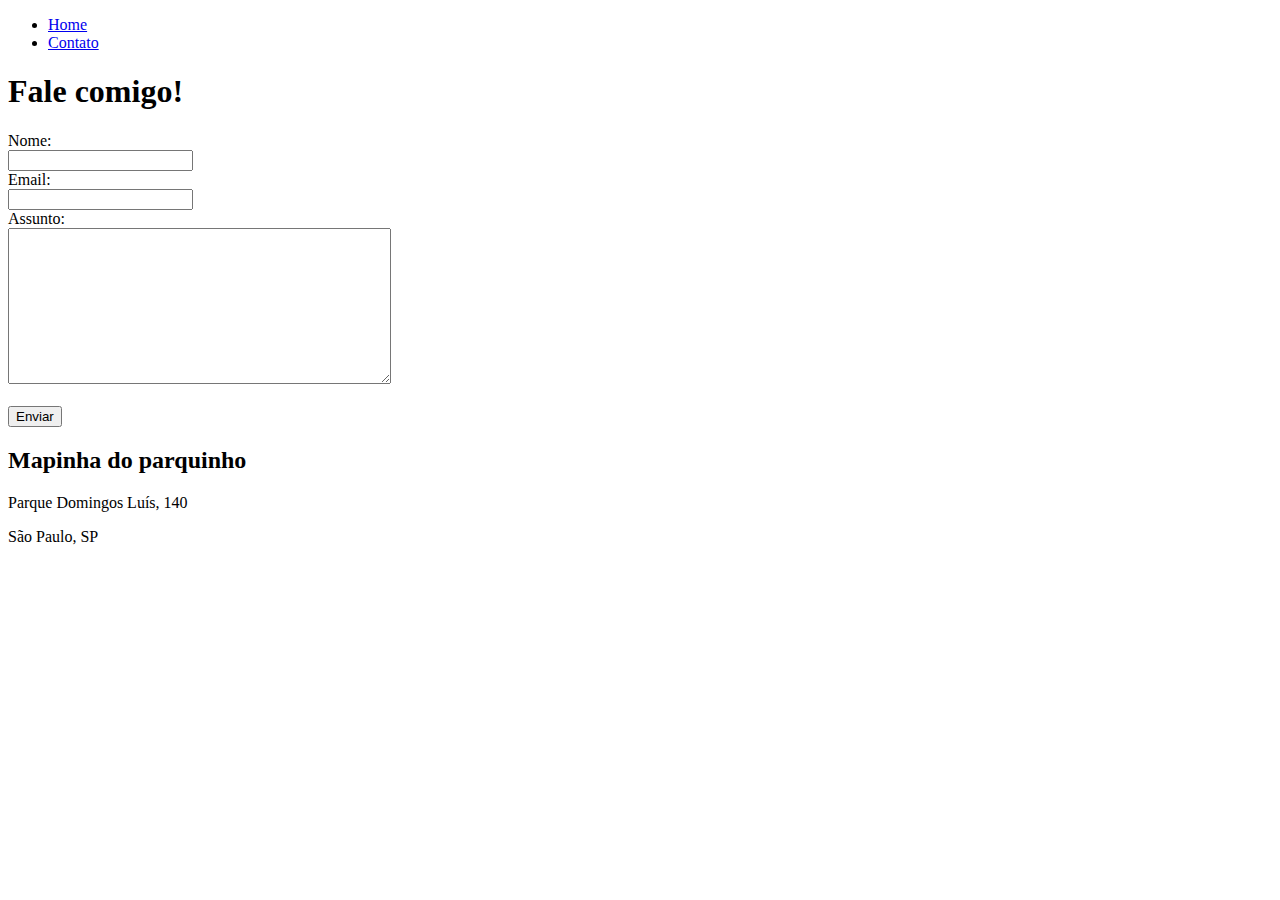
==== contato.html @ 035196ac "feat(html): Páginas Home e Contato" ====
<!DOCTYPE html>
<html lang="en">
<head>
    <meta charset="UTF-8">
    <meta http-equiv="X-UA-Compatible" content="IE=edge">
    <meta name="viewport" content="width=device-width, initial-scale=1.0">
    <title>Contato</title>
</head>
<body>
    <ul>
        <li><a href="index.html">Home</a></li>
        <li><a href="contato.html">Contato</a></li>
    </ul>
    <h1>Fale comigo!</h1>
    <form>
        <label for="nome">Nome:</label>
        <br>
        <input type="text" id = "nome">
        <br>
        <label for="email">Email:</label>
        <br>
        <input type="email" id = "email">
        <br>
        <label for="assunto">Assunto:</label>
        <br>
        <textarea name="assunto" id="assunto" cols="45" rows="10"></textarea>
        <br><br>
        <button>Enviar</button>
    </form>

    <h2>Mapinha do parquinho</h2>
    <p>Parque Domingos Luís, 140</p>
    <p>São Paulo, SP</p>
    <iframe src="https://www.google.com/maps/embed?pb=!1m18!1m12!1m3!1d3659.143923519549!2d-46.619001149039924!3d-23.49132498464268!2m3!1f0!2f0!3f0!3m2!1i1024!2i768!4f13.1!3m3!1m2!1s0x94cef63c657ec6ff%3A0x8b8605bd02b68c0f!2sParque%20Domingos%20Lu%C3%ADs%2C%20140%20-%20Jardim%20S%C3%A3o%20Paulo%2C%20S%C3%A3o%20Paulo%20-%20SP%2C%2002043-080!5e0!3m2!1spt-BR!2sbr!4v1615301158647!5m2!1spt-BR!2sbr" width="400" height="250" style="border:0;" allowfullscreen="" loading="lazy"></iframe>
</body>
</html>
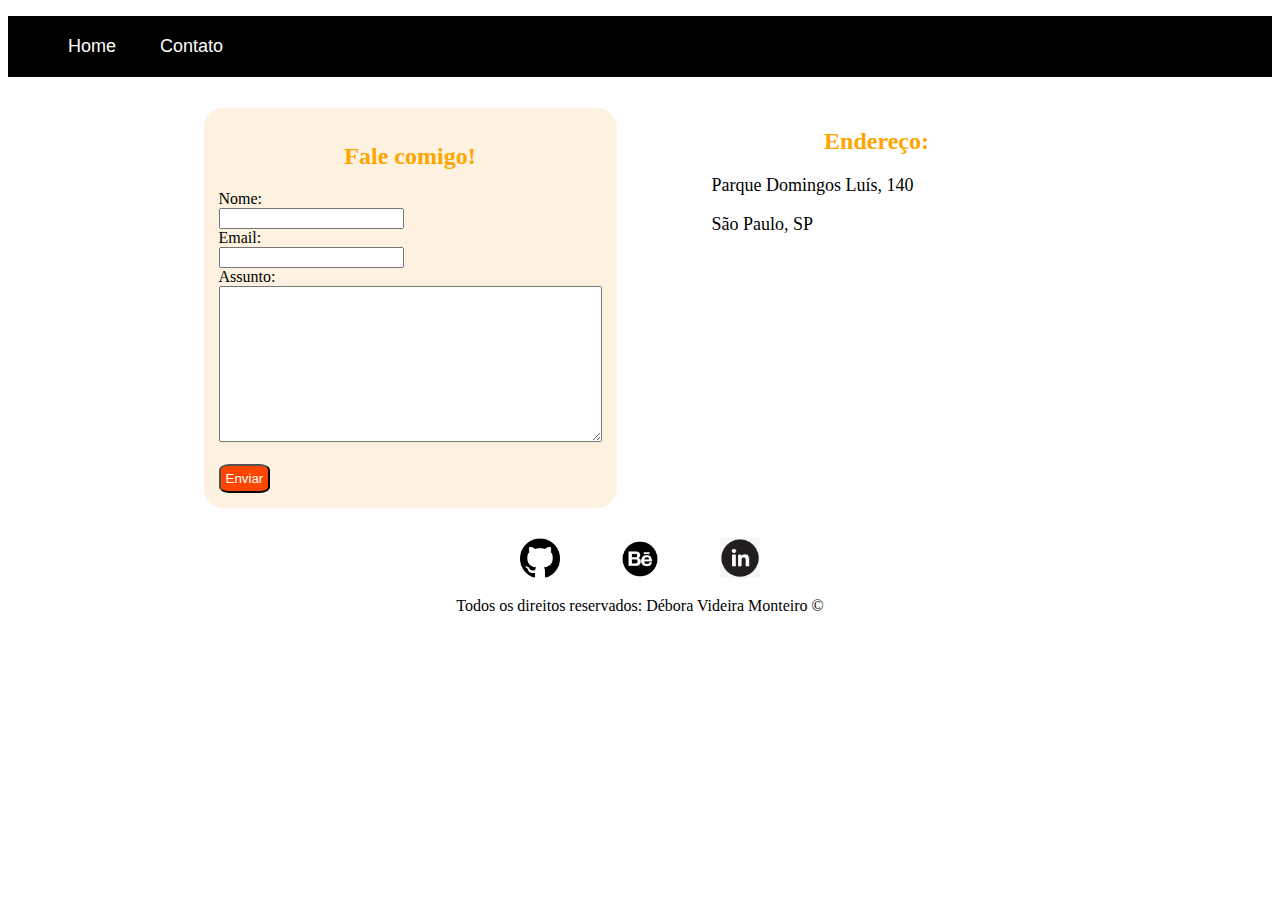
==== commit 454a41e0: "feat(css): Estilização das páginas" ====
--- a/contato.html
+++ b/contato.html
@@ -5,32 +5,53 @@
     <meta http-equiv="X-UA-Compatible" content="IE=edge">
     <meta name="viewport" content="width=device-width, initial-scale=1.0">
     <title>Contato</title>
+    <link rel="stylesheet" href="assets/css/estilo.css">
 </head>
 <body>
-    <ul>
+    <ul id="menu">
         <li><a href="index.html">Home</a></li>
         <li><a href="contato.html">Contato</a></li>
     </ul>
-    <h1>Fale comigo!</h1>
-    <form>
-        <label for="nome">Nome:</label>
-        <br>
-        <input type="text" id = "nome">
-        <br>
-        <label for="email">Email:</label>
-        <br>
-        <input type="email" id = "email">
-        <br>
-        <label for="assunto">Assunto:</label>
-        <br>
-        <textarea name="assunto" id="assunto" cols="45" rows="10"></textarea>
-        <br><br>
-        <button>Enviar</button>
-    </form>
-
-    <h2>Mapinha do parquinho</h2>
-    <p>Parque Domingos Luís, 140</p>
-    <p>São Paulo, SP</p>
-    <iframe src="https://www.google.com/maps/embed?pb=!1m18!1m12!1m3!1d3659.143923519549!2d-46.619001149039924!3d-23.49132498464268!2m3!1f0!2f0!3f0!3m2!1i1024!2i768!4f13.1!3m3!1m2!1s0x94cef63c657ec6ff%3A0x8b8605bd02b68c0f!2sParque%20Domingos%20Lu%C3%ADs%2C%20140%20-%20Jardim%20S%C3%A3o%20Paulo%2C%20S%C3%A3o%20Paulo%20-%20SP%2C%2002043-080!5e0!3m2!1spt-BR!2sbr!4v1615301158647!5m2!1spt-BR!2sbr" width="400" height="250" style="border:0;" allowfullscreen="" loading="lazy"></iframe>
+    <div class="container">
+        <div class="p-30">
+            <form>
+                <h2 class="center">Fale comigo!</h1>
+                <label for="nome">Nome:</label>
+                <br>
+                <input type="text" id = "nome">
+                <br>
+                <label for="email">Email:</label>
+                <br>
+                <input type="email" id = "email">
+                <br>
+                <label for="assunto">Assunto:</label>
+                <br>
+                <textarea name="assunto" id="assunto" cols="45" rows="10"></textarea>
+                <br><br>
+                <button>Enviar</button>
+            </form>
+        </div>
+        <div class="p-30">
+            <h2 class= "center">Endereço:</h2>
+            <p>Parque Domingos Luís, 140</p>
+            <p>São Paulo, SP</p>
+            <iframe src="https://www.google.com/maps/embed?pb=!1m18!1m12!1m3!1d3659.143923519549!2d-46.619001149039924!3d-23.49132498464268!2m3!1f0!2f0!3f0!3m2!1i1024!2i768!4f13.1!3m3!1m2!1s0x94cef63c657ec6ff%3A0x8b8605bd02b68c0f!2sParque%20Domingos%20Lu%C3%ADs%2C%20140%20-%20Jardim%20S%C3%A3o%20Paulo%2C%20S%C3%A3o%20Paulo%20-%20SP%2C%2002043-080!5e0!3m2!1spt-BR!2sbr!4v1615301158647!5m2!1spt-BR!2sbr" width="400" height="250" style="border:0;" allowfullscreen="" loading="lazy"></iframe>
+        </div>
+    </div>
 </body>
+<footer class = "center">
+    <div class="container">
+        <a href="https://github.com/DebVidMon">
+        <img class= "height40 p-30" src="assets/img/github.png" alt="logo github">
+        </a>
+        <a href="http://www.behance.net/deboravmonteiro">
+        <img class= "height40 p-30" src="assets/img/behance.webp" alt="logo behance">
+        </a>
+        <a href="https://www.linkedin.com/in/d%C3%A9bora-videira-monteiro-90a5b347/">
+        <img class= "height40 p-30" src="assets/img/linkedin.png" alt="logo linkedin">
+        </a>
+        
+    </div>
+    Todos os direitos reservados: Débora Videira Monteiro &copy
+</footer>
 </html>--- a/assets/css/estilo.css
+++ b/assets/css/estilo.css
@@ -0,0 +1,77 @@
+/*index*/
+body{
+    border-style: hidden;
+}
+.center{
+    text-align: center;
+}
+p{
+    font-family: 'Times New Roman', Georgia, Times, serif;
+    font-size: 18px;
+    text-align: justify;
+}
+
+h1{
+    color: orangered;
+}
+h2{
+    color:orange;
+}
+.p-30{
+    padding-left: 30px;
+    padding-right: 30px;
+}
+
+.height40{
+    height: 40px;
+}
+.container{
+   display: flex; 
+   flex-flow: row;
+   justify-content: center;
+   align-items: center;
+   padding: 15px;
+}
+.container p{
+    padding-left: 35px;
+}
+#menu{
+    background-color:black;
+}
+#menu li{
+    display: inline-table;
+    font-family: Verdana, Geneva, Tahoma, sans-serif;
+    font-size: 18px;
+    padding: 20px;
+}
+
+#menu li a{
+    text-decoration: none;
+    color: white;
+}
+
+#menu li:hover{
+    color: orange;
+}
+
+#menu li a:visited{
+    color: orangered;
+}
+
+footer{
+    background-color:white;
+}
+
+/*Contato*/
+form{
+    background-color: rgb(252, 242, 223);
+    border-radius: 5%;
+    padding: 15px;
+}
+
+form button{
+    padding: 5px;
+    background-color: orangered;
+    color:white;
+    border-radius: 20%; 
+}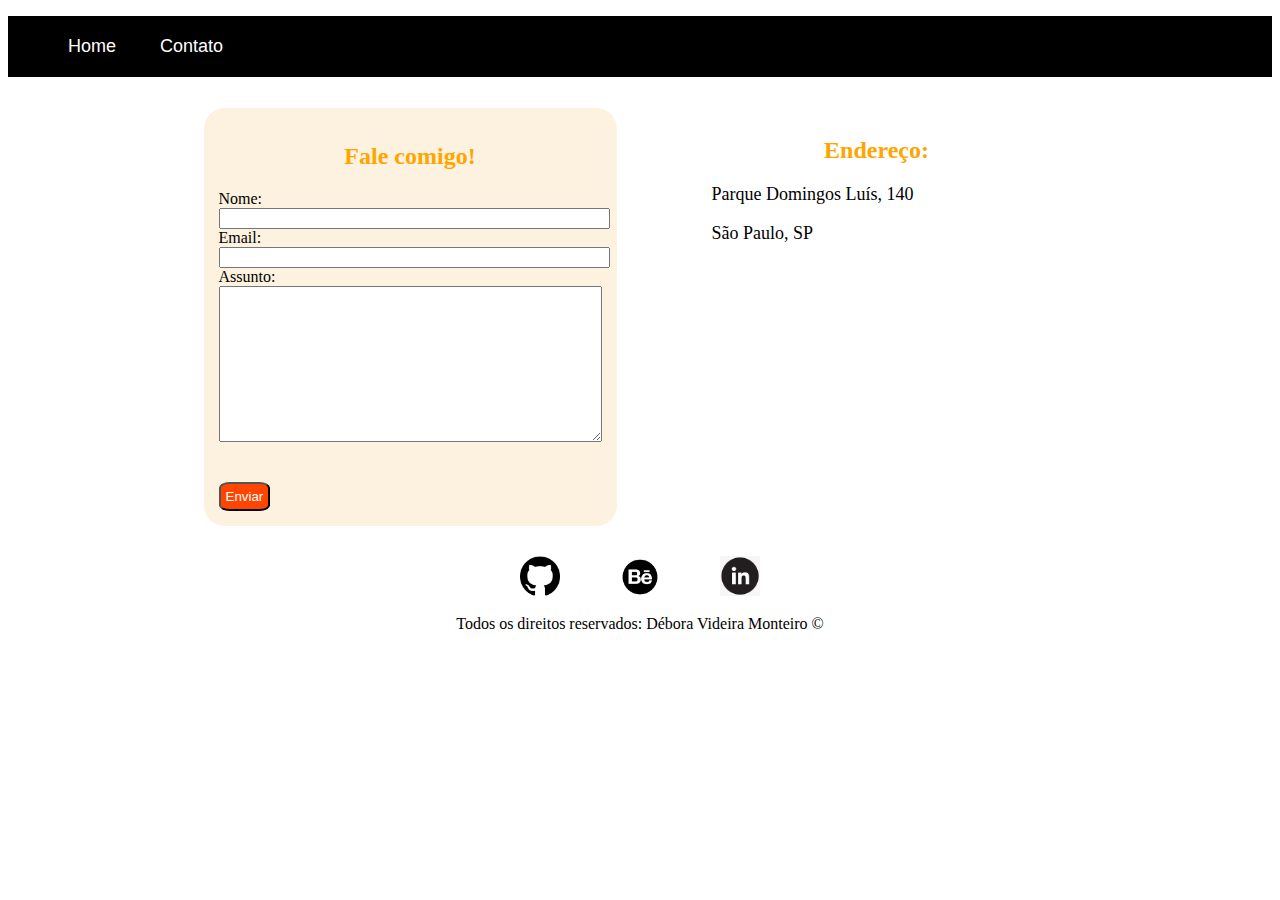
==== commit 9535eb9c: "feat (javascript): Script da página" ====
--- a/contato.html
+++ b/contato.html
@@ -18,40 +18,48 @@
                 <h2 class="center">Fale comigo!</h1>
                 <label for="nome">Nome:</label>
                 <br>
-                <input type="text" id = "nome">
-                <br>
+                <input type="text" id = "nome" onkeyup="validaNome()">
+                <div id=txtNome></div>
                 <label for="email">Email:</label>
                 <br>
-                <input type="email" id = "email">
-                <br>
+                <input type="email" id = "email" onkeyup="validaEmail()">
+                <div id=txtEmail></div>
                 <label for="assunto">Assunto:</label>
                 <br>
-                <textarea name="assunto" id="assunto" cols="45" rows="10"></textarea>
+                <textarea name="assunto" id="assunto" cols="45" rows="10"onkeyup=" validaAssunto()"></textarea>
+                <div id=txtAssunto></div>
                 <br><br>
-                <button>Enviar</button>
+                <button onclick="enviar()">Enviar</button>
             </form>
         </div>
         <div class="p-30">
             <h2 class= "center">Endereço:</h2>
             <p>Parque Domingos Luís, 140</p>
             <p>São Paulo, SP</p>
-            <iframe src="https://www.google.com/maps/embed?pb=!1m18!1m12!1m3!1d3659.143923519549!2d-46.619001149039924!3d-23.49132498464268!2m3!1f0!2f0!3f0!3m2!1i1024!2i768!4f13.1!3m3!1m2!1s0x94cef63c657ec6ff%3A0x8b8605bd02b68c0f!2sParque%20Domingos%20Lu%C3%ADs%2C%20140%20-%20Jardim%20S%C3%A3o%20Paulo%2C%20S%C3%A3o%20Paulo%20-%20SP%2C%2002043-080!5e0!3m2!1spt-BR!2sbr!4v1615301158647!5m2!1spt-BR!2sbr" width="400" height="250" style="border:0;" allowfullscreen="" loading="lazy"></iframe>
+            <iframe src="https://www.google.com/maps/embed?pb=!1m18!1m12!1m3!1d3659.
+            143923519549!2d-46.619001149039924!3d-23.49132498464268!2m3!1f0!2f0!3f0!3m2!1i1024!
+            2i768!4f13.1!3m3!1m2!1s0x94cef63c657ec6ff%3A0x8b8605bd02b68c0f!2sParque%20Domingos
+            %20Lu%C3%ADs%2C%20140%20-%20Jardim%20S%C3%A3o%20Paulo%2C%20S%C3%A3o%20Paulo%20-%20SP
+            %2C%2002043-080!5e0!3m2!1spt-BR!2sbr!4v1615301158647!5m2!1spt-BR!2sbr" 
+            width="400" height="250" style="border:0;" allowfullscreen="" loading="lazy" 
+            id="mapa" onmousemove="mapZoom()" onmouseout="mapNormal()" ></iframe>
         </div>
     </div>
+    <footer class = "center">
+        <div class="container">
+            <a href="https://github.com/DebVidMon">
+            <img class= "height40 p-30" src="assets/img/github.png" alt="logo github">
+            </a>
+            <a href="http://www.behance.net/deboravmonteiro">
+            <img class= "height40 p-30" src="assets/img/behance.webp" alt="logo behance">
+            </a>
+            <a href="https://www.linkedin.com/in/d%C3%A9bora-videira-monteiro-90a5b347/">
+            <img class= "height40 p-30" src="assets/img/linkedin.png" alt="logo linkedin">
+            </a>
+            
+        </div>
+        Todos os direitos reservados: Débora Videira Monteiro &copy
+    </footer>
+    <script src="assets/js/script.js"></script>
 </body>
-<footer class = "center">
-    <div class="container">
-        <a href="https://github.com/DebVidMon">
-        <img class= "height40 p-30" src="assets/img/github.png" alt="logo github">
-        </a>
-        <a href="http://www.behance.net/deboravmonteiro">
-        <img class= "height40 p-30" src="assets/img/behance.webp" alt="logo behance">
-        </a>
-        <a href="https://www.linkedin.com/in/d%C3%A9bora-videira-monteiro-90a5b347/">
-        <img class= "height40 p-30" src="assets/img/linkedin.png" alt="logo linkedin">
-        </a>
-        
-    </div>
-    Todos os direitos reservados: Débora Videira Monteiro &copy
-</footer>
 </html>